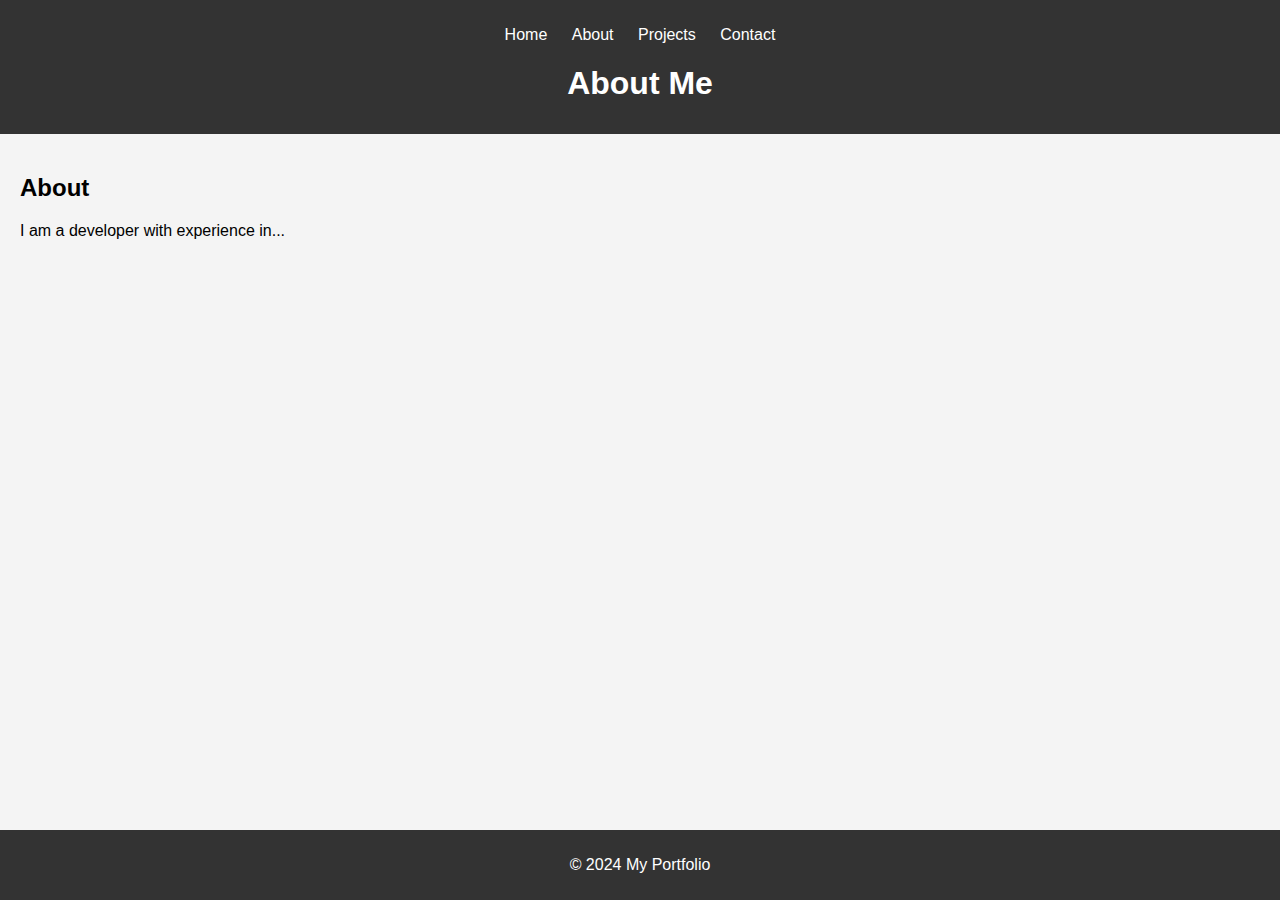
==== about.html @ e393ad01 "all pasted from chat" ====
<!DOCTYPE html>
<html lang="en">
<head>
    <meta charset="UTF-8">
    <meta name="viewport" content="width=device-width, initial-scale=1.0">
    <title>About Me</title>
    <link rel="stylesheet" href="css/styles.css">
</head>
<body>
    <header>
        <nav>
            <ul>
                <li><a href="index.html">Home</a></li>
                <li><a href="about.html">About</a></li>
                <li><a href="projects.html">Projects</a></li>
                <li><a href="contact.html">Contact</a></li>
            </ul>
        </nav>
        <h1>About Me</h1>
    </header>
    <main>
        <section>
            <h2>About</h2>
            <p>I am a developer with experience in...</p>
        </section>
    </main>
    <footer>
        <p>&copy; 2024 My Portfolio</p>
    </footer>
</body>
</html>
---- css/styles.css ----
body {
    font-family: Arial, sans-serif;
    margin: 0;
    padding: 0;
    background-color: #f4f4f4;
}

header {
    background-color: #333;
    color: #fff;
    padding: 10px 0;
    text-align: center;
}

nav ul {
    list-style: none;
    padding: 0;
}

nav ul li {
    display: inline;
    margin: 0 10px;
}

nav ul li a {
    color: #fff;
    text-decoration: none;
}

main {
    padding: 20px;
}

footer {
    background-color: #333;
    color: #fff;
    text-align: center;
    padding: 10px 0;
    position: fixed;
    bottom: 0;
    width: 100%;
}

.project {
    background-color: #fff;
    border: 1px solid #ddd;
    margin: 10px 0;
    padding: 10px;
    border-radius: 5px;
}
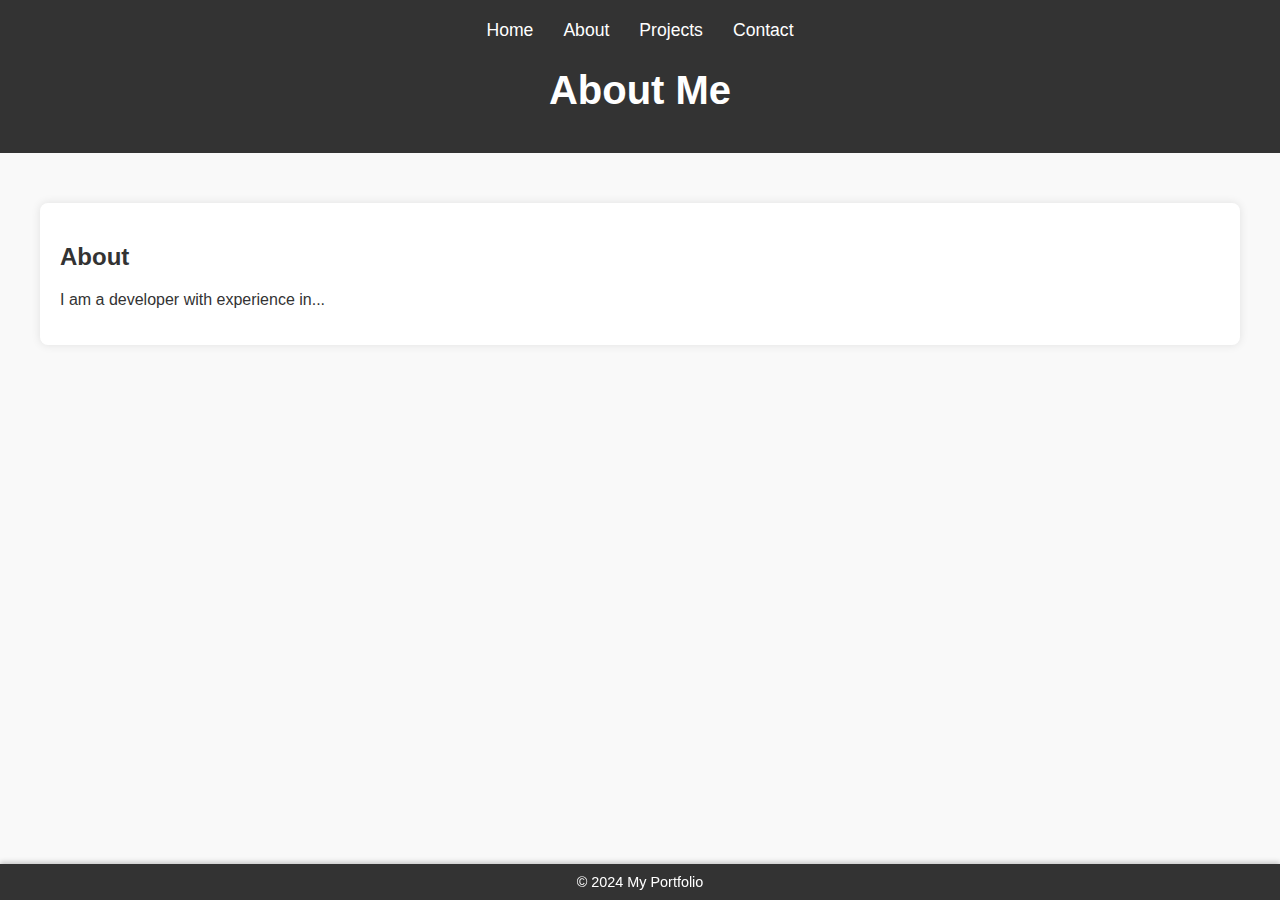
==== commit f3268240: "asked for a more aesthetically pleasing site" ====
--- a/about.html
+++ b/about.html
@@ -5,6 +5,7 @@
     <meta name="viewport" content="width=device-width, initial-scale=1.0">
     <title>About Me</title>
     <link rel="stylesheet" href="css/styles.css">
+    <link rel="stylesheet" href="https://cdnjs.cloudflare.com/ajax/libs/font-awesome/6.0.0-beta3/css/all.min.css">
 </head>
 <body>
     <header>
@@ -16,10 +17,12 @@
                 <li><a href="contact.html">Contact</a></li>
             </ul>
         </nav>
-        <h1>About Me</h1>
+        <div class="header-content">
+            <h1>About Me</h1>
+        </div>
     </header>
     <main>
-        <section>
+        <section class="about">
             <h2>About</h2>
             <p>I am a developer with experience in...</p>
         </section>
--- a/css/styles.css
+++ b/css/styles.css
@@ -1,34 +1,91 @@
 body {
-    font-family: Arial, sans-serif;
+    font-family: 'Roboto', sans-serif;
     margin: 0;
     padding: 0;
-    background-color: #f4f4f4;
+    background-color: #f9f9f9;
+    color: #333;
 }
 
 header {
     background-color: #333;
     color: #fff;
-    padding: 10px 0;
+    padding: 20px 0;
     text-align: center;
+    position: relative;
 }
 
 nav ul {
     list-style: none;
     padding: 0;
+    margin: 0;
+    display: flex;
+    justify-content: center;
 }
 
 nav ul li {
-    display: inline;
-    margin: 0 10px;
+    margin: 0 15px;
 }
 
 nav ul li a {
     color: #fff;
     text-decoration: none;
+    font-size: 1.1em;
+    transition: color 0.3s;
+}
+
+nav ul li a:hover {
+    color: #ffd700;
+}
+
+.header-content {
+    max-width: 1200px;
+    margin: 20px auto;
+    text-align: center;
+}
+
+.header-content h1 {
+    font-size: 2.5em;
+    margin-bottom: 10px;
+}
+
+.header-content p {
+    font-size: 1.2em;
 }
 
 main {
+    padding: 50px 20px;
+    max-width: 1200px;
+    margin: 0 auto;
+}
+
+.intro, .about, .projects, .contact {
+    background-color: #fff;
     padding: 20px;
+    border-radius: 8px;
+    box-shadow: 0 0 10px rgba(0, 0, 0, 0.1);
+    margin-bottom: 20px;
+}
+
+.project {
+    margin-bottom: 20px;
+}
+
+.project h3 {
+    font-size: 1.5em;
+}
+
+.project p {
+    font-size: 1em;
+}
+
+.project a {
+    color: #007bff;
+    text-decoration: none;
+    transition: color 0.3s;
+}
+
+.project a:hover {
+    color: #0056b3;
 }
 
 footer {
@@ -39,12 +96,10 @@
     position: fixed;
     bottom: 0;
     width: 100%;
+    box-shadow: 0 -2px 5px rgba(0, 0, 0, 0.2);
 }
 
-.project {
-    background-color: #fff;
-    border: 1px solid #ddd;
-    margin: 10px 0;
-    padding: 10px;
-    border-radius: 5px;
+footer p {
+    margin: 0;
+    font-size: 0.9em;
 }
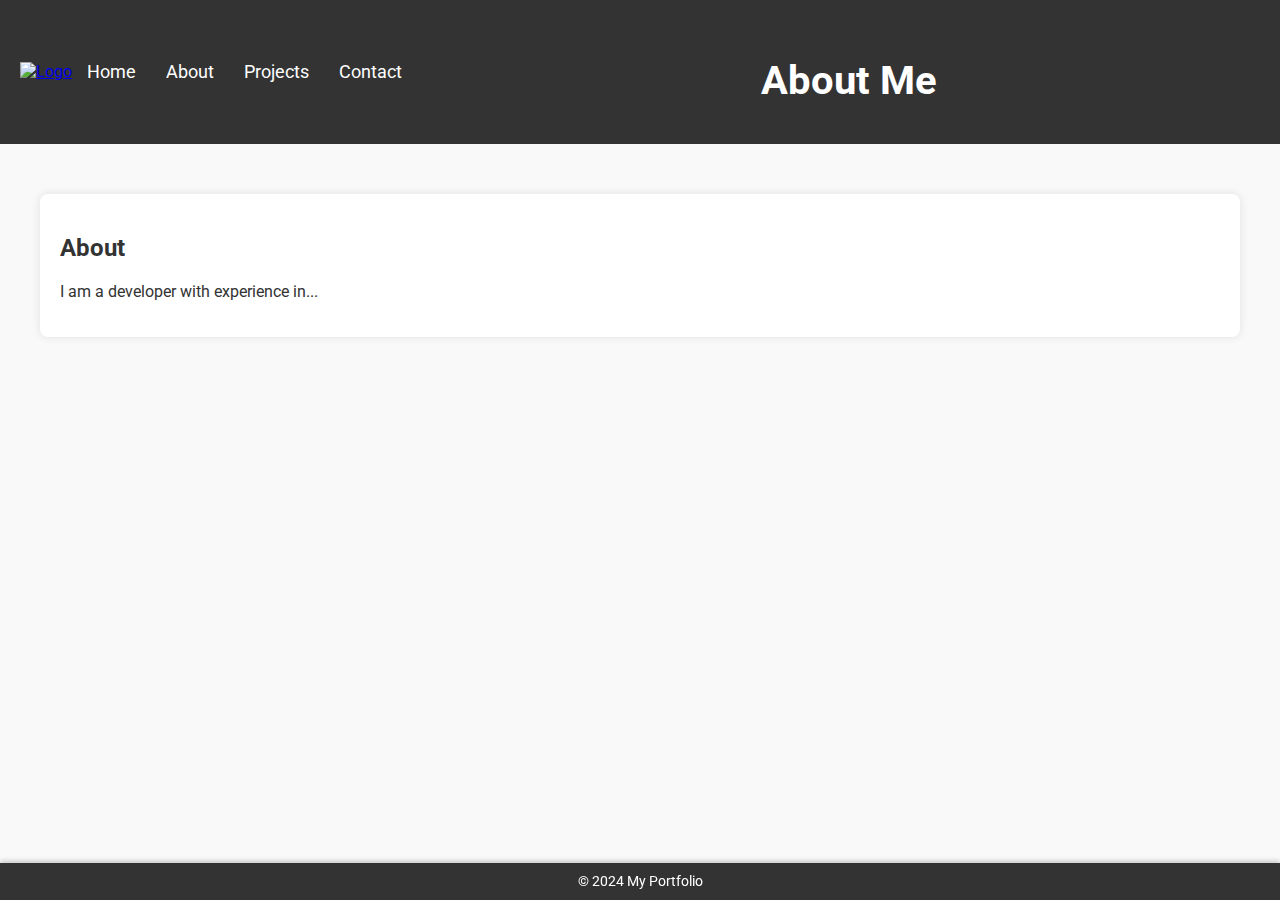
==== commit 1e5b2e7f: "menu and logo added" ====
--- a/about.html
+++ b/about.html
@@ -6,13 +6,25 @@
     <title>About Me</title>
     <link rel="stylesheet" href="css/styles.css">
     <link rel="stylesheet" href="https://cdnjs.cloudflare.com/ajax/libs/font-awesome/6.0.0-beta3/css/all.min.css">
+    <link href="https://fonts.googleapis.com/css2?family=Roboto:wght@400;700&display=swap" rel="stylesheet">
 </head>
 <body>
     <header>
+        <div class="logo">
+            <a href="index.html">
+                <img src="path-to-your-logo.jpg" alt="Logo">
+            </a>
+        </div>
         <nav>
             <ul>
                 <li><a href="index.html">Home</a></li>
-                <li><a href="about.html">About</a></li>
+                <li class="dropdown">
+                    <a href="about.html" class="dropbtn">About</a>
+                    <div class="dropdown-content">
+                        <a href="about.html#section1">Section 1</a>
+                        <a href="about.html#section2">Section 2</a>
+                    </div>
+                </li>
                 <li><a href="projects.html">Projects</a></li>
                 <li><a href="contact.html">Contact</a></li>
             </ul>
--- a/css/styles.css
+++ b/css/styles.css
@@ -9,9 +9,17 @@
 header {
     background-color: #333;
     color: #fff;
-    padding: 20px 0;
+    padding: 10px 0;
     text-align: center;
     position: relative;
+    display: flex;
+    justify-content: space-between;
+    align-items: center;
+}
+
+.logo img {
+    height: 50px;
+    margin-left: 20px;
 }
 
 nav ul {
@@ -20,10 +28,12 @@
     margin: 0;
     display: flex;
     justify-content: center;
+    align-items: center;
 }
 
 nav ul li {
     margin: 0 15px;
+    position: relative;
 }
 
 nav ul li a {
@@ -50,6 +60,30 @@
 
 .header-content p {
     font-size: 1.2em;
+}
+
+.dropdown-content {
+    display: none;
+    position: absolute;
+    background-color: #333;
+    min-width: 160px;
+    box-shadow: 0px 8px 16px rgba(0, 0, 0, 0.2);
+    z-index: 1;
+}
+
+.dropdown-content a {
+    color: #fff;
+    padding: 12px 16px;
+    text-decoration: none;
+    display: block;
+}
+
+.dropdown-content a:hover {
+    background-color: #575757;
+}
+
+.dropdown:hover .dropdown-content {
+    display: block;
 }
 
 main {
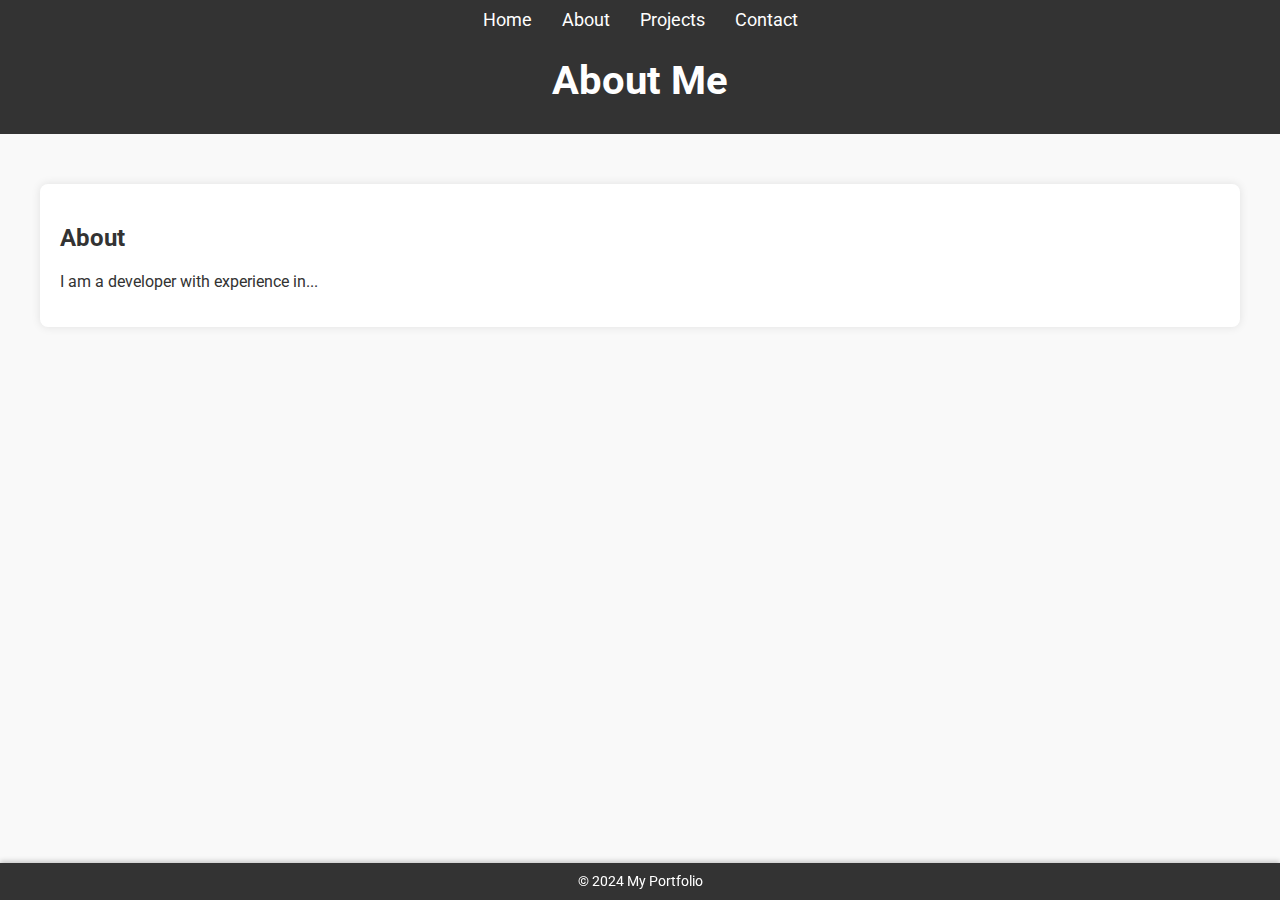
==== commit 44f43783: "remove logo cos it broke" ====
--- a/about.html
+++ b/about.html
@@ -10,11 +10,6 @@
 </head>
 <body>
     <header>
-        <div class="logo">
-            <a href="index.html">
-                <img src="path-to-your-logo.jpg" alt="Logo">
-            </a>
-        </div>
         <nav>
             <ul>
                 <li><a href="index.html">Home</a></li>
--- a/css/styles.css
+++ b/css/styles.css
@@ -12,14 +12,6 @@
     padding: 10px 0;
     text-align: center;
     position: relative;
-    display: flex;
-    justify-content: space-between;
-    align-items: center;
-}
-
-.logo img {
-    height: 50px;
-    margin-left: 20px;
 }
 
 nav ul {
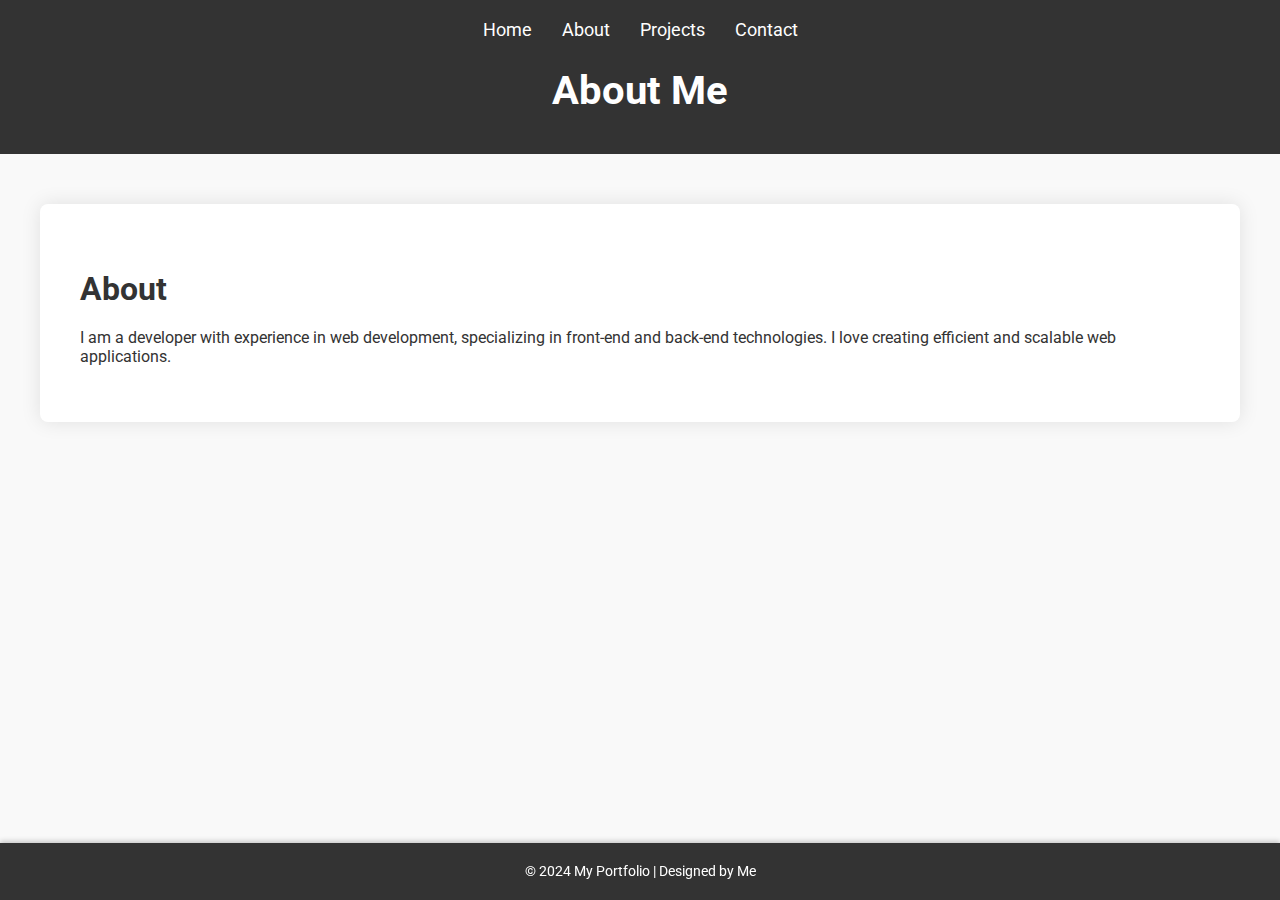
==== commit f828956c: "make it look nicer" ====
--- a/about.html
+++ b/about.html
@@ -13,13 +13,7 @@
         <nav>
             <ul>
                 <li><a href="index.html">Home</a></li>
-                <li class="dropdown">
-                    <a href="about.html" class="dropbtn">About</a>
-                    <div class="dropdown-content">
-                        <a href="about.html#section1">Section 1</a>
-                        <a href="about.html#section2">Section 2</a>
-                    </div>
-                </li>
+                <li><a href="about.html">About</a></li>
                 <li><a href="projects.html">Projects</a></li>
                 <li><a href="contact.html">Contact</a></li>
             </ul>
@@ -31,11 +25,11 @@
     <main>
         <section class="about">
             <h2>About</h2>
-            <p>I am a developer with experience in...</p>
+            <p>I am a developer with experience in web development, specializing in front-end and back-end technologies. I love creating efficient and scalable web applications.</p>
         </section>
     </main>
     <footer>
-        <p>&copy; 2024 My Portfolio</p>
+        <p>&copy; 2024 My Portfolio | Designed by Me</p>
     </footer>
 </body>
 </html>
--- a/css/styles.css
+++ b/css/styles.css
@@ -9,7 +9,7 @@
 header {
     background-color: #333;
     color: #fff;
-    padding: 10px 0;
+    padding: 20px 0;
     text-align: center;
     position: relative;
 }
@@ -25,7 +25,6 @@
 
 nav ul li {
     margin: 0 15px;
-    position: relative;
 }
 
 nav ul li a {
@@ -54,30 +53,6 @@
     font-size: 1.2em;
 }
 
-.dropdown-content {
-    display: none;
-    position: absolute;
-    background-color: #333;
-    min-width: 160px;
-    box-shadow: 0px 8px 16px rgba(0, 0, 0, 0.2);
-    z-index: 1;
-}
-
-.dropdown-content a {
-    color: #fff;
-    padding: 12px 16px;
-    text-decoration: none;
-    display: block;
-}
-
-.dropdown-content a:hover {
-    background-color: #575757;
-}
-
-.dropdown:hover .dropdown-content {
-    display: block;
-}
-
 main {
     padding: 50px 20px;
     max-width: 1200px;
@@ -86,27 +61,35 @@
 
 .intro, .about, .projects, .contact {
     background-color: #fff;
-    padding: 20px;
+    padding: 40px;
     border-radius: 8px;
-    box-shadow: 0 0 10px rgba(0, 0, 0, 0.1);
+    box-shadow: 0 0 20px rgba(0, 0, 0, 0.1);
+    margin-bottom: 20px;
+}
+
+h2 {
+    font-size: 2em;
     margin-bottom: 20px;
 }
 
 .project {
-    margin-bottom: 20px;
+    margin-bottom: 40px;
 }
 
 .project h3 {
-    font-size: 1.5em;
+    font-size: 1.8em;
+    margin-bottom: 10px;
 }
 
 .project p {
-    font-size: 1em;
+    font-size: 1.1em;
+    margin-bottom: 10px;
 }
 
 .project a {
     color: #007bff;
     text-decoration: none;
+    font-size: 1.1em;
     transition: color 0.3s;
 }
 
@@ -118,7 +101,7 @@
     background-color: #333;
     color: #fff;
     text-align: center;
-    padding: 10px 0;
+    padding: 20px 0;
     position: fixed;
     bottom: 0;
     width: 100%;
